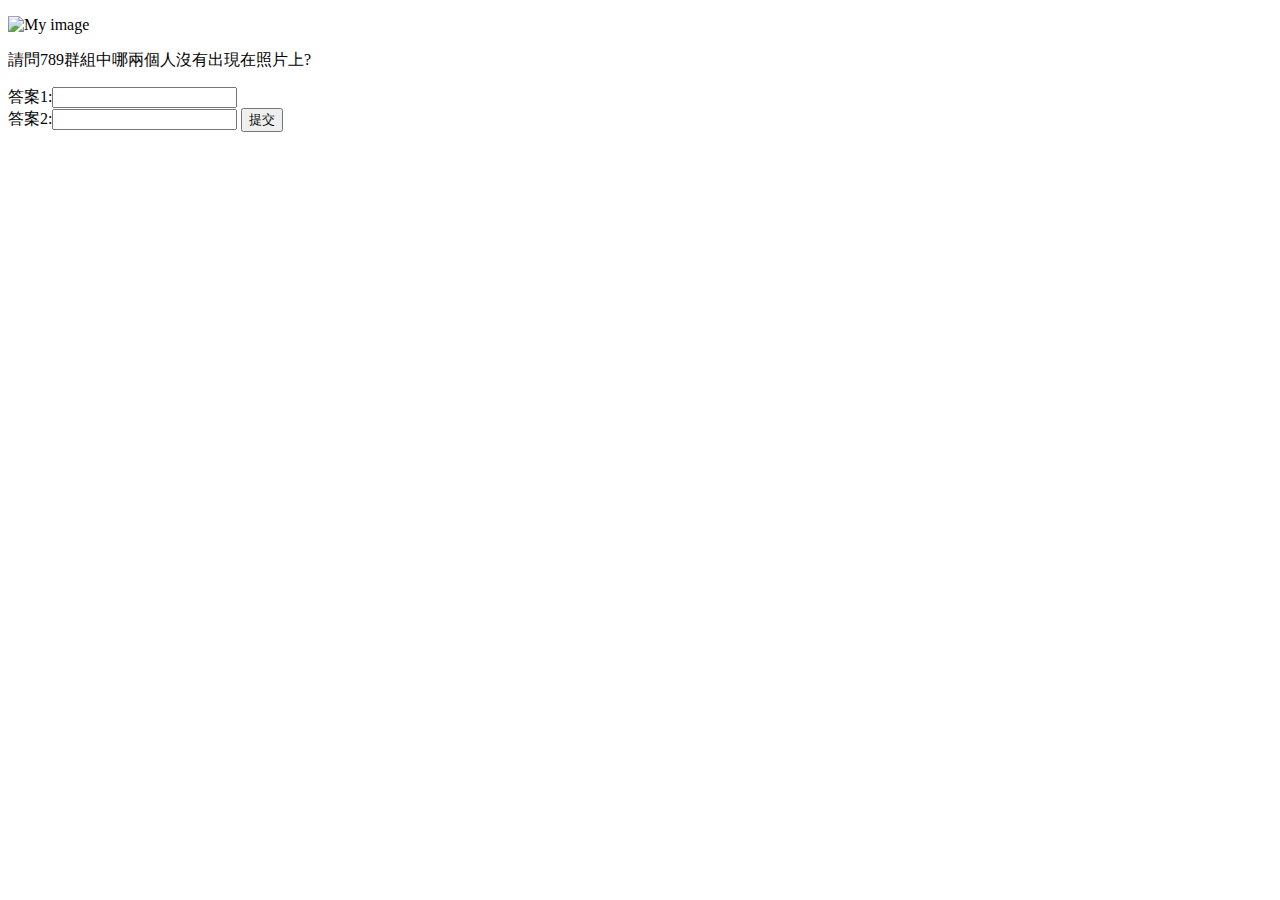
==== index.html @ e41e0800 "first" ====
<!DOCTYPE html>
<html>
<head>
	<title>Gene</title>
	<meta charset="UTF-8">
	<link  rel="stylesheet" type="text/css" herf="css/style.css">
	<script type="text/javascript">
		function checkAnswer(){
			var answer ="徐慧妤呂學柏";
			if (inputAnswer =="徐慧妤呂學柏") {
				alert("恭喜你答對!!")
			}




		}
	</script>
</head>
<body>
	<p><img src="img/main.jpg" alt="My image " width=auto height=auto></p>
	<p>請問789群組中哪兩個人沒有出現在照片上?</p>
	



	<form >
		
	   	 答案1:<input type="text" id="徐慧妤" required="required"/><br />
	     答案2:<input type="text" id="呂學柏"  onblur="check()"required="required"/>
	     
	   	<input type="submit"  value="提交" />
	   </form>
	   <script>
		  function check(){
		  	var password1=document.getElementById("徐慧妤").value;
		  	var answer1 = "徐慧妤";
		  	var answer2 = "呂學柏";
			var password2=document.getElementById("呂學柏").value;
			if(password1!= answer1){
					alert("密碼不一致請核查");
			}
			if(password2!= answer2){
					alert("密碼不一致請核查");
			}
			if (password1 == answer1&& password2 == answer2) {
					alert("答案正確!");
					window.location.href='heart.html';
			}

		  }
		</script>
	
</body>
</html>
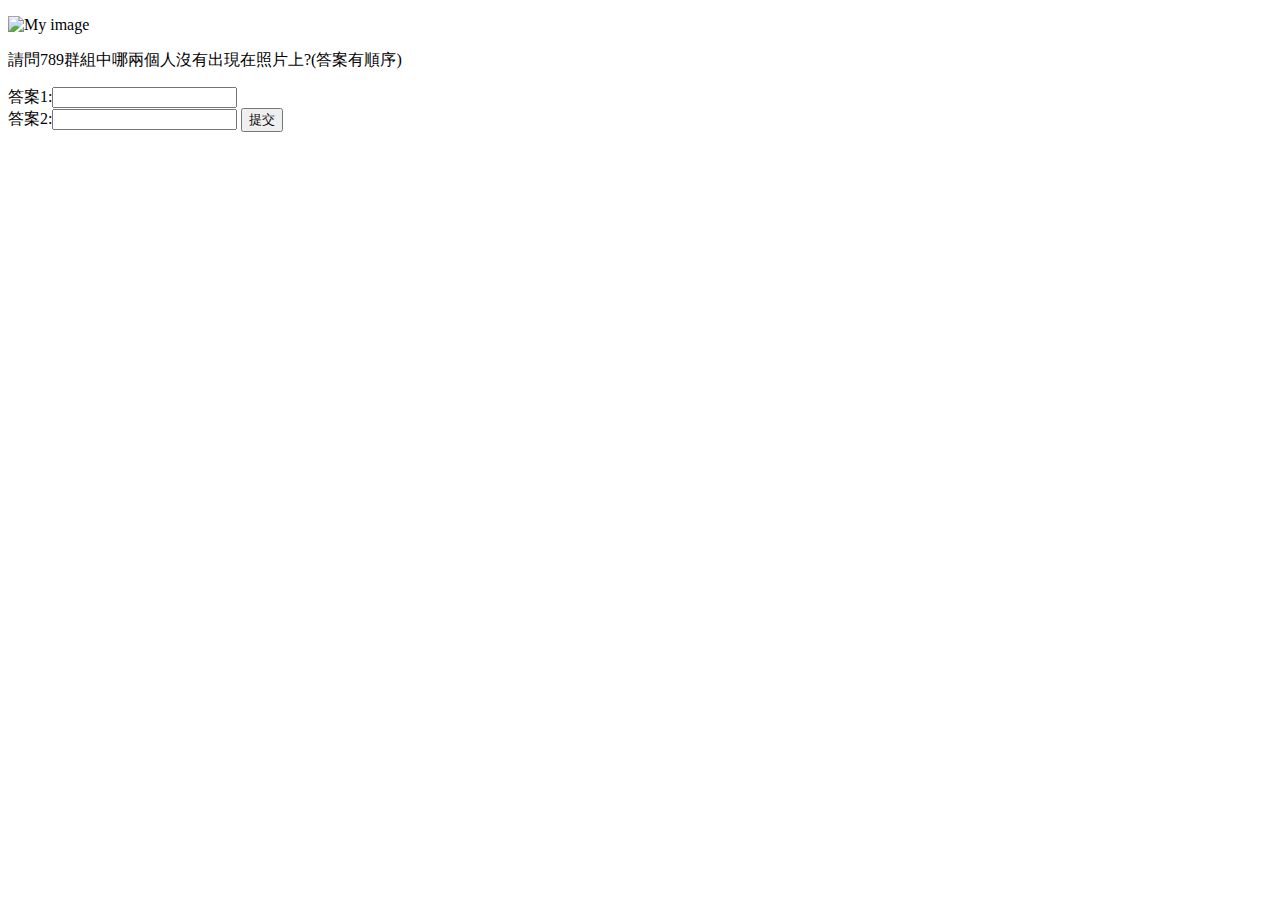
==== commit 975eafee: "second" ====
--- a/index.html
+++ b/index.html
@@ -19,7 +19,7 @@
 </head>
 <body>
 	<p><img src="img/main.jpg" alt="My image " width=auto height=auto></p>
-	<p>請問789群組中哪兩個人沒有出現在照片上?</p>
+	<p>請問789群組中哪兩個人沒有出現在照片上?(答案有順序)</p>
 	
 
 
@@ -38,10 +38,10 @@
 		  	var answer2 = "呂學柏";
 			var password2=document.getElementById("呂學柏").value;
 			if(password1!= answer1){
-					alert("密碼不一致請核查");
+					alert("哎呀~答案錯誤呢!請在試一次");
 			}
 			if(password2!= answer2){
-					alert("密碼不一致請核查");
+					alert("哎呀~答案錯誤呢!請在試一次");
 			}
 			if (password1 == answer1&& password2 == answer2) {
 					alert("答案正確!");
